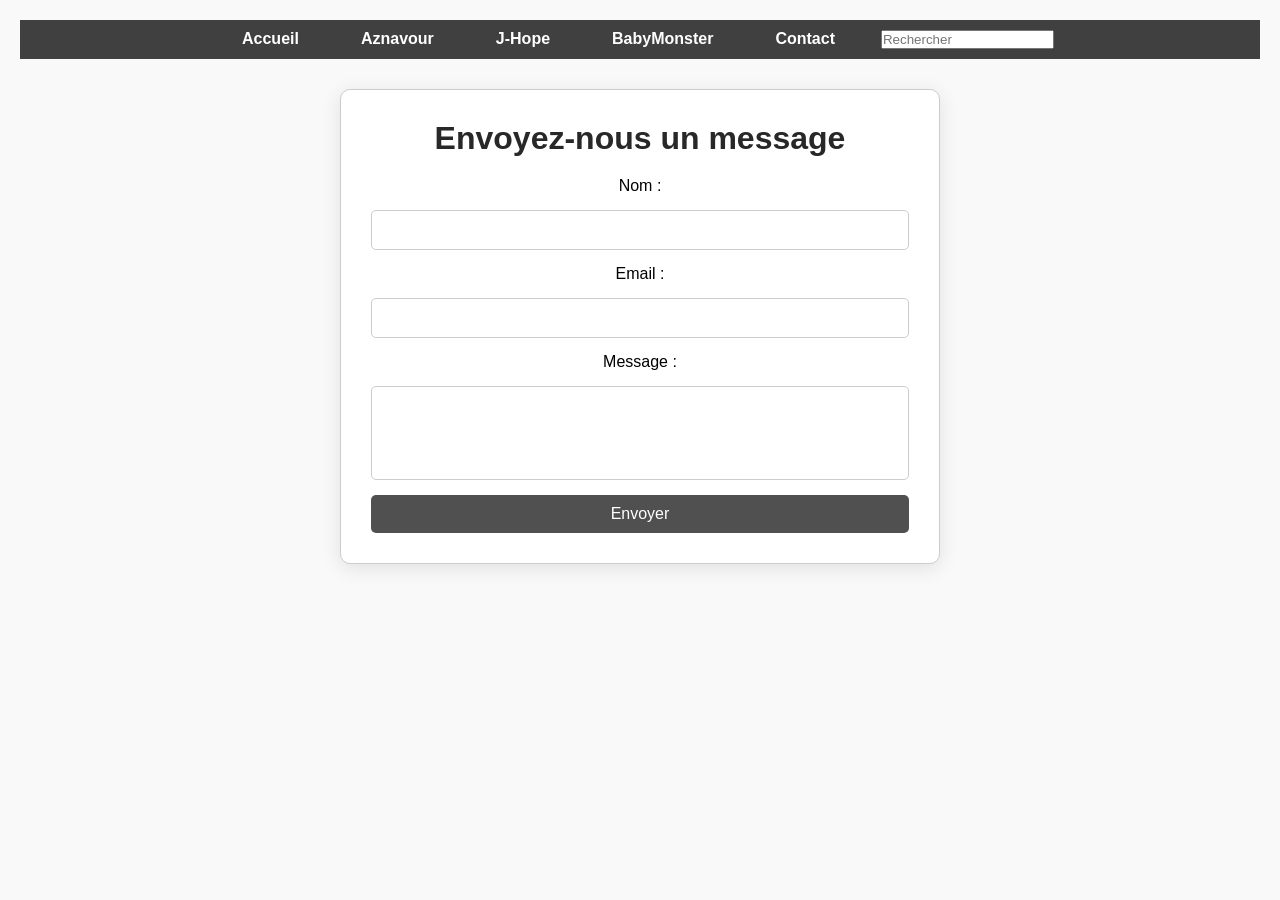
==== contact.html @ d95e921f "envoi feuille contact et mise lien entre pages" ====
<!DOCTYPE html>
<html lang="en">
  <head>
    <meta charset="UTF-8" />
    <meta name="viewport" content="width=device-width, initial-scale=1.0" />
    <title>Document</title>
    <link rel="stylesheet" href="./contact.css" />
  </head>
  <body>
    <header>
      <!-- Barre de navigation -->
      <nav class="navbar">
        <ul>
          <li><a href="./index.html">Accueil</a></li>
          <li><a href="./fansite1.html">Aznavour</a></li>
          <li><a href="./fansite2.html">J-Hope</a></li>
          <li><a href="./fansite3.html">BabyMonster</a></li>
          <li><a href="./contact.html">Contact</a></li>
          <li><input type="search" placeholder="Rechercher" /></li>
        </ul>
      </nav>
    </header>
    <main>
      <!-- Formulaire de contact -->
      <section id="contact" class="contact-section">
        <h2>Envoyez-nous un message</h2>
        <form action="#" method="POST" class="contact-form">
          <label for="nom">Nom :</label>
          <input type="text" id="nom" name="nom" required />

          <label for="email">Email :</label>
          <input type="email" id="email" name="email" required />

          <label for="message">Message :</label>
          <textarea id="message" name="message" rows="4" required></textarea>

          <button type="submit">Envoyer</button>
        </form>
      </section>
    </main>
  </body>
</html>
---- contact.css ----
* {
  margin: 0;
  padding: 0;
  box-sizing: border-box;
  font-family: Arial, Helvetica, sans-serif;
}

body {
  background-color: #f9f9f9; /* Fond sobre */
  text-align: center;
  padding: 20px;
}

/* En-tête */
.main-header {
  background-color: #282828; /* Couleur sombre pour l'en-tête */
  color: white;
  padding: 20px 0;
}

.main-header h1 {
  font-size: 2.5rem;
  font-weight: 700;
}

/* Navbar */
.navbar {
  background-color: #404040; /* Couleur sobre pour la barre de navigation */
  padding: 10px 0;
}

.navbar ul {
  list-style: none;
  display: flex;
  justify-content: center;
}

.navbar li {
  margin: 0 15px;
}

.navbar a {
  text-decoration: none;
  color: white; /* Couleur des liens */
  font-weight: bold;
  padding: 8px 16px;
  transition: background-color 0.3s;
  border-radius: 5px;
}

.navbar a:hover {
  background-color: #505050; /* Couleur de survol */
}

/* Section de contact */
.contact-section {
  background-color: #ffffff; /* Fond blanc pour le formulaire */
  border: 1px solid #ccc; /* Bordure légère */
  border-radius: 10px;
  padding: 30px;
  margin: 30px auto;
  max-width: 600px;
  box-shadow: 0 4px 20px rgba(0, 0, 0, 0.1);
}

.contact-section h2 {
  font-size: 2rem;
  color: #282828; /* Couleur sombre pour le titre */
  margin-bottom: 20px;
}

.contact-form {
  display: flex;
  flex-direction: column;
  gap: 15px;
}
.contact-form textarea {
  resize: none; /* Empêche le redimensionnement */
}

.contact-form input,
.contact-form textarea {
  padding: 10px;
  border: 1px solid #ccc; /* Bordure grise */
  border-radius: 5px;
  font-size: 1rem;
  color: #333;
}

.contact-form button {
  background-color: #505050; /* Couleur du bouton */
  color: white;
  border: none;
  padding: 10px;
  border-radius: 5px;
  font-size: 1rem;
  cursor: pointer;
  transition: background-color 0.3s;
}

.contact-form button:hover {
  background-color: #c3bdbd; /* Couleur de survol du bouton */
  color: black;
}

/* Pied de page */
footer {
  background-color: #282828; /* Couleur sombre pour le pied de page */
  color: white;
  padding: 10px auto;
  margin-top: 30px;
}

footer p {
  margin: 0;
}
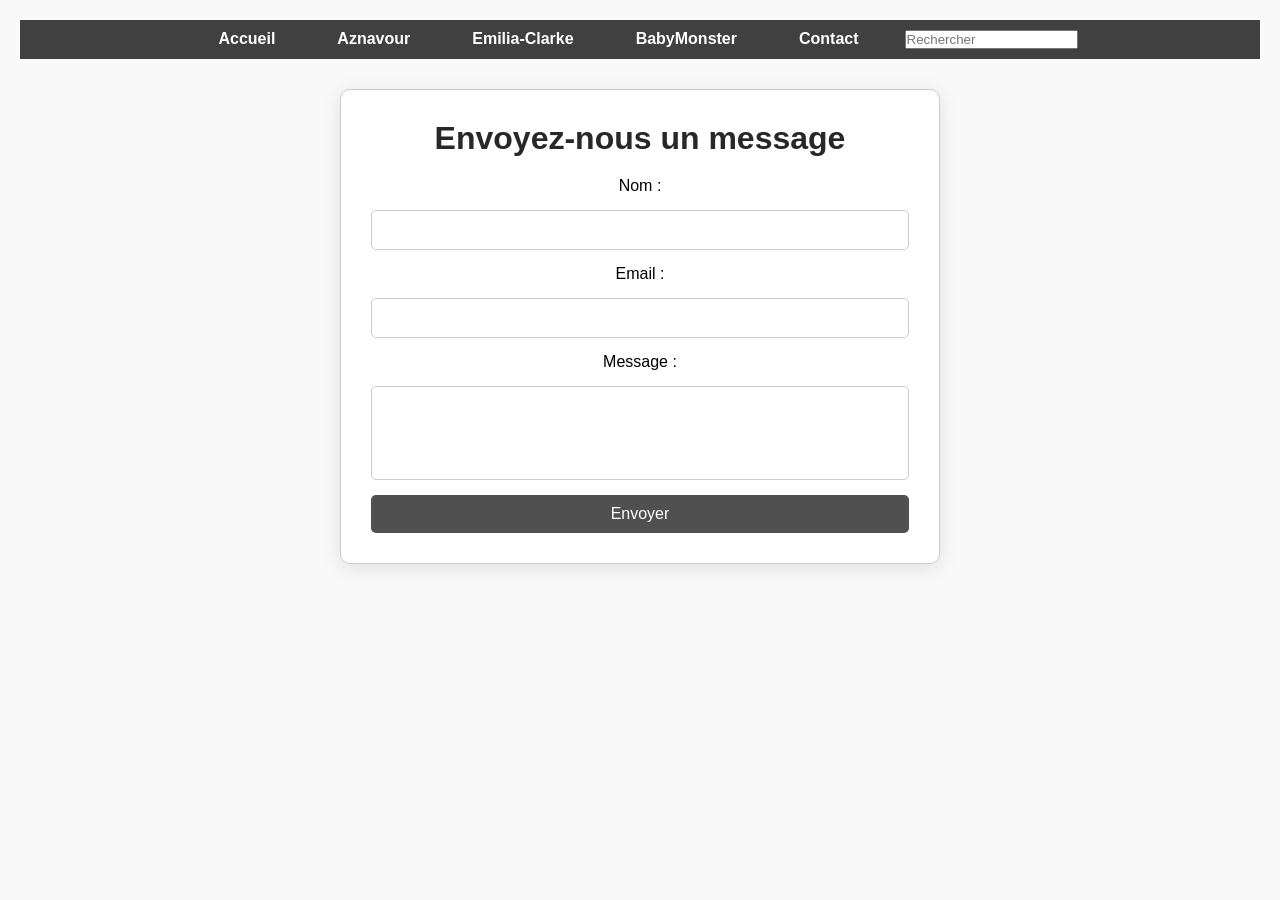
==== commit 1f246546: "modification page contact" ====
--- a/contact.html
+++ b/contact.html
@@ -13,7 +13,7 @@
         <ul>
           <li><a href="./index.html">Accueil</a></li>
           <li><a href="./fansite1.html">Aznavour</a></li>
-          <li><a href="./fansite2.html">J-Hope</a></li>
+          <li><a href="./fansit2.html">Emilia-Clarke</a></li>
           <li><a href="./fansite3.html">BabyMonster</a></li>
           <li><a href="./contact.html">Contact</a></li>
           <li><input type="search" placeholder="Rechercher" /></li>
--- a/contact.css
+++ b/contact.css
@@ -4,6 +4,8 @@
   box-sizing: border-box;
   font-family: Arial, Helvetica, sans-serif;
 }
+
+
 
 body {
   background-color: #f9f9f9; /* Fond sobre */
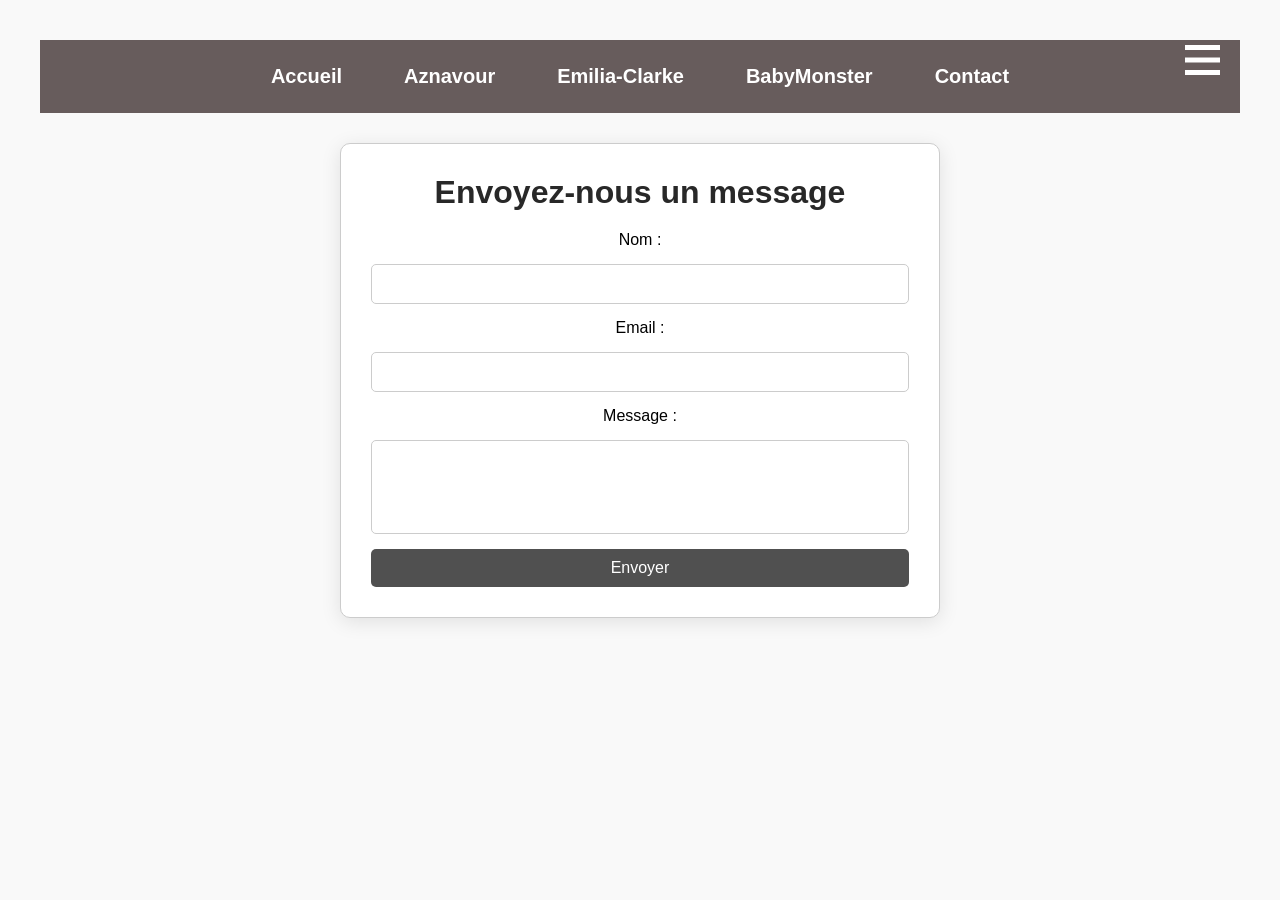
==== commit 7b93125b: "menu burger index contact fansite3" ====
--- a/contact.html
+++ b/contact.html
@@ -10,14 +10,20 @@
     <header>
       <!-- Barre de navigation -->
       <nav class="navbar">
-        <ul>
-          <li><a href="./index.html">Accueil</a></li>
-          <li><a href="./fansite1.html">Aznavour</a></li>
-          <li><a href="./fansit2.html">Emilia-Clarke</a></li>
-          <li><a href="./fansite3.html">BabyMonster</a></li>
-          <li><a href="./contact.html">Contact</a></li>
-          <li><input type="search" placeholder="Rechercher" /></li>
-        </ul>
+        <div class="nav-links">
+          <ul>
+            <li><a href="./index.html">Accueil</a></li>
+            <li><a href="./fansite1.html">Aznavour</a></li>
+            <li><a href="./fansit2.html">Emilia-Clarke</a></li>
+            <li><a href="./fansite3.html">BabyMonster</a></li>
+            <li><a href="./contact.html">Contact</a></li>
+          </ul>
+        </div>
+        <img
+          src="./img_fansite3/menubuger/menu-btn.png"
+          alt="menu-hamburger"
+          class="menu-hamburger"
+        />
       </nav>
     </header>
     <main>
@@ -39,4 +45,12 @@
       </section>
     </main>
   </body>
+  <script>
+    const menuHamburger = document.querySelector(".menu-hamburger");
+    const navLinks = document.querySelector(".nav-links");
+
+    menuHamburger.addEventListener("click", () => {
+      navLinks.classList.toggle("mobile-menu");
+    });
+  </script>
 </html>
--- a/contact.css
+++ b/contact.css
@@ -3,9 +3,9 @@
   padding: 0;
   box-sizing: border-box;
   font-family: Arial, Helvetica, sans-serif;
+  list-style: none;
+  text-decoration: none;
 }
-
-
 
 body {
   background-color: #f9f9f9; /* Fond sobre */
@@ -15,7 +15,7 @@
 
 /* En-tête */
 .main-header {
-  background-color: #282828; /* Couleur sombre pour l'en-tête */
+  background-color: #807979; /* Couleur sombre pour l'en-tête */
   color: white;
   padding: 20px 0;
 }
@@ -27,31 +27,35 @@
 
 /* Navbar */
 .navbar {
-  background-color: #404040; /* Couleur sobre pour la barre de navigation */
+  background-color: #675c5c; /* Couleur sobre pour la barre de navigation */
   padding: 10px 0;
+  margin: 20px;
 }
-
+.navbar .menu-hamburger {
+  display: flex;
+  position: absolute;
+  top: 45px;
+  right: 60px;
+  width: 35px;
+}
 .navbar ul {
-  list-style: none;
   display: flex;
   justify-content: center;
+  align-items: center;
+  font-size: 20px;
 }
-
 .navbar li {
-  margin: 0 15px;
+  margin: 15px 15px; /*espace les li*/
 }
-
 .navbar a {
-  text-decoration: none;
-  color: white; /* Couleur des liens */
-  font-weight: bold;
+  color: white;
+  font-weight: bold; /*en gras*/
   padding: 8px 16px;
-  transition: background-color 0.3s;
-  border-radius: 5px;
+  /* transition: background-color: 0.3s; */
 }
 
 .navbar a:hover {
-  background-color: #505050; /* Couleur de survol */
+  background-color: #b8abab; /* Couleur de survol */
 }
 
 /* Section de contact */
@@ -116,3 +120,44 @@
 footer p {
   margin: 0;
 }
+
+/* *******************MEDIA QUERIES************************* */
+@media screen and (max-width: 768px) {
+  .navbar {
+    padding: 0;
+    display: block;
+  }
+  .nav-links {
+    display: none; /*cacher le menu par défaut*/
+  }
+  .navbar .menu-hamburger {
+    display: block;
+    cursor: pointer;
+  }
+  /*couleur du png en gris*/
+  .menu-hamburger {
+    filter: invert(20%) sepia(0%) saturate(0%) hue-rotate(0deg) brightness(85%)
+      contrast(90%);
+  }
+
+  .nav-links.mobile-menu {
+    display: flex;
+    position: absolute;
+    top: 0;
+    left: 0;
+    background-color: rgba(108, 104, 108, 0.884);
+    backdrop-filter: blur(200px);
+    justify-content: center;
+    align-items: center;
+    flex-direction: column;
+  }
+  .nav-links ul {
+    flex-direction: column;
+    justify-content: center;
+    align-items: center;
+  }
+  .nav-links ul li {
+    margin: 25px 0;
+    font-size: 1.2rem;
+  }
+}
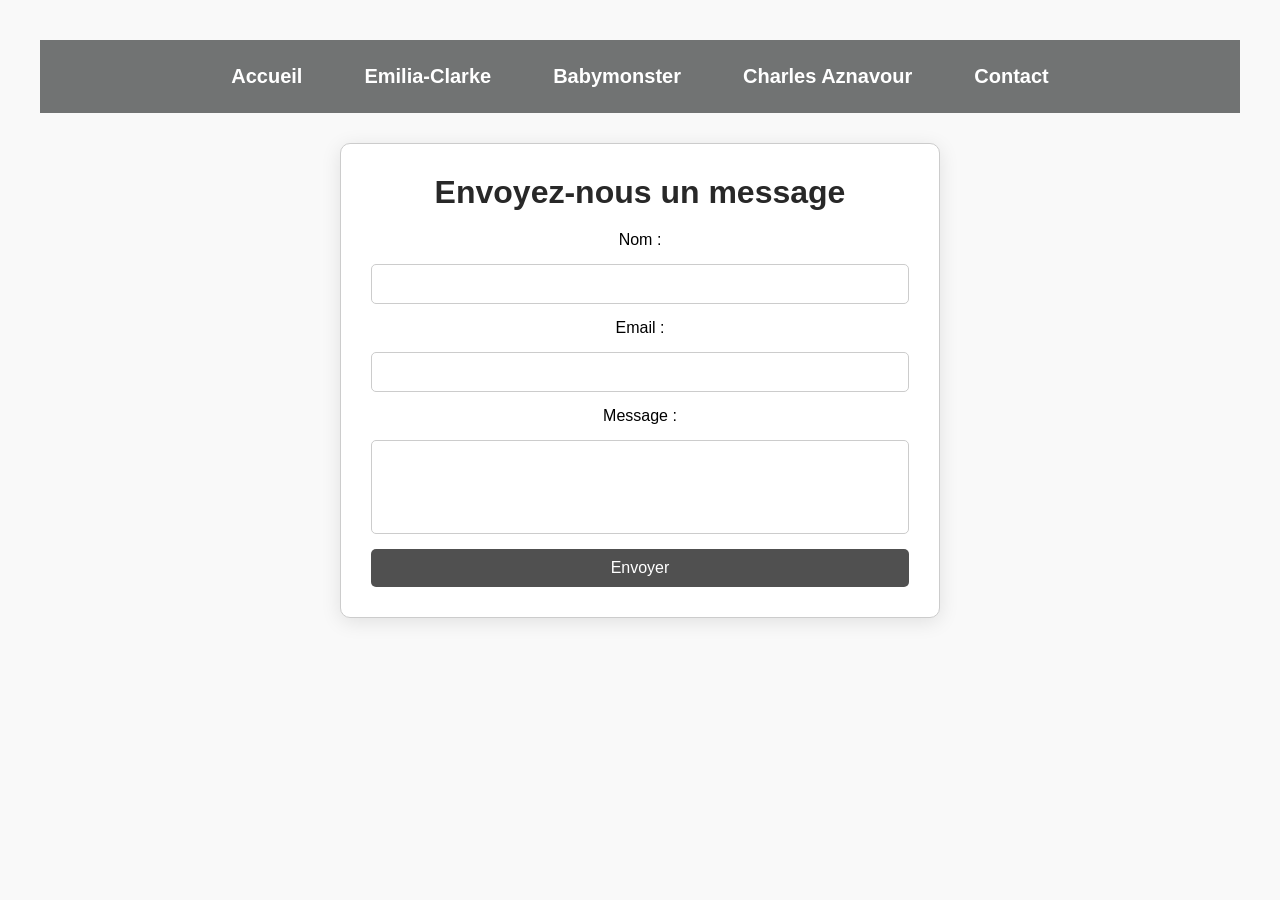
==== commit d7022c98: "menu burger sur page contact" ====
--- a/contact.html
+++ b/contact.html
@@ -8,15 +8,25 @@
   </head>
   <body>
     <header>
-      <!-- Barre de navigation -->
+      <!-- Menu de navigation du site -->
       <nav class="navbar">
         <div class="nav-links">
           <ul>
-            <li><a href="./index.html">Accueil</a></li>
-            <li><a href="./fansite1.html">Aznavour</a></li>
-            <li><a href="./fansit2.html">Emilia-Clarke</a></li>
-            <li><a href="./fansite3.html">BabyMonster</a></li>
-            <li><a href="./contact.html">Contact</a></li>
+            <li>
+              <a href="./index.html"><strong>Accueil</strong></a>
+            </li>
+            <li>
+              <a href="./fansit2.html"><strong>Emilia-Clarke</strong></a>
+            </li>
+            <li>
+              <a href="./fansite3.html"><strong>Babymonster</strong></a>
+            </li>
+            <li>
+              <a href="./fansite1.html"><strong>Charles Aznavour</strong></a>
+            </li>
+            <li>
+              <a href="./contact.html"><strong>Contact</strong></a>
+            </li>
           </ul>
         </div>
         <img
--- a/contact.css
+++ b/contact.css
@@ -27,17 +27,19 @@
 
 /* Navbar */
 .navbar {
-  background-color: #675c5c; /* Couleur sobre pour la barre de navigation */
+  margin: 20px;
+  background-color: #666969eb;
   padding: 10px 0;
-  margin: 20px;
 }
 .navbar .menu-hamburger {
   display: flex;
   position: absolute;
-  top: 45px;
-  right: 60px;
+  top: 35px;
+  right: 35px;
   width: 35px;
+  display: none;
 }
+
 .navbar ul {
   display: flex;
   justify-content: center;
@@ -51,11 +53,6 @@
   color: white;
   font-weight: bold; /*en gras*/
   padding: 8px 16px;
-  /* transition: background-color: 0.3s; */
-}
-
-.navbar a:hover {
-  background-color: #b8abab; /* Couleur de survol */
 }
 
 /* Section de contact */
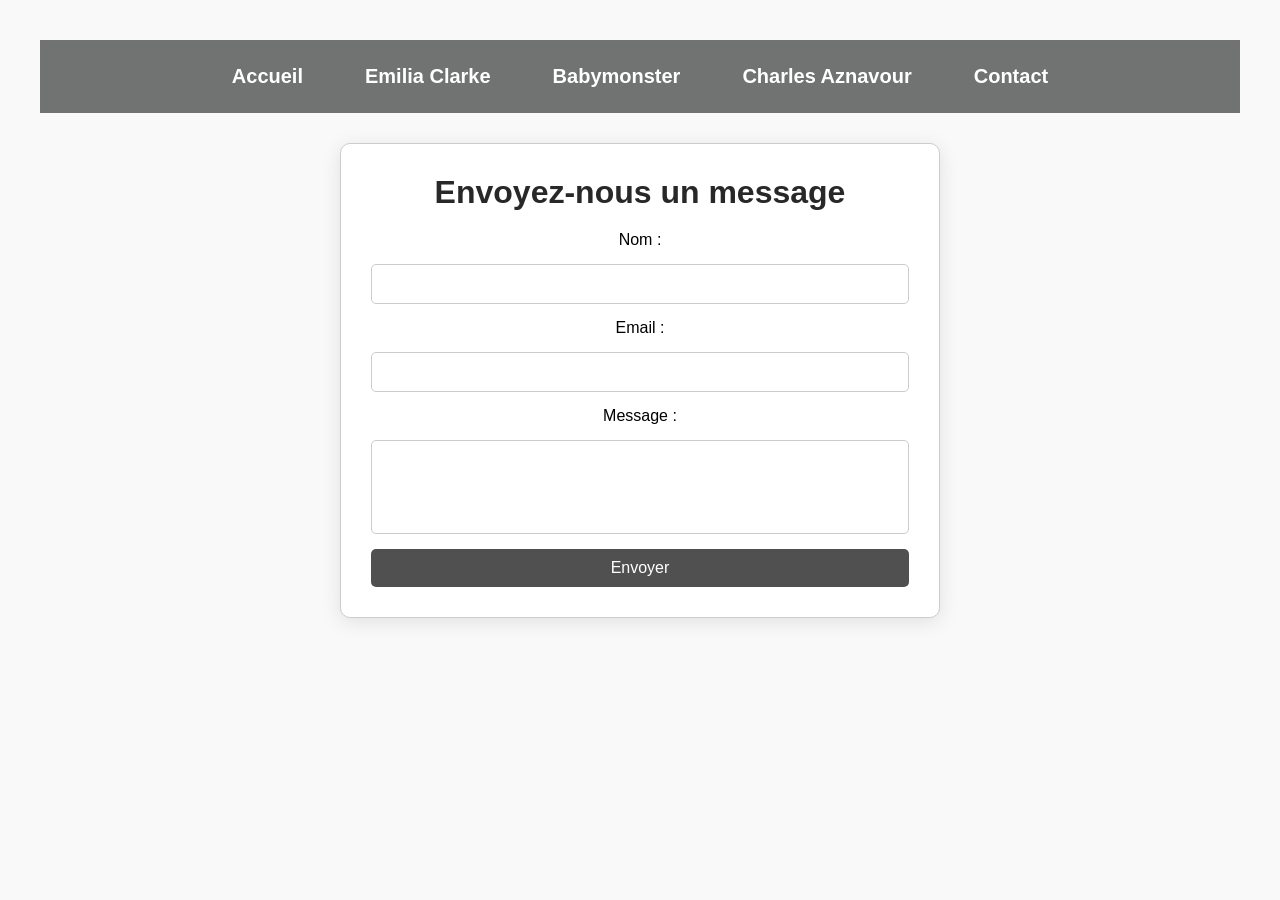
==== commit abccc797: "enleve tiret entre emilie et clarke ttes les nav" ====
--- a/contact.html
+++ b/contact.html
@@ -16,7 +16,7 @@
               <a href="./index.html"><strong>Accueil</strong></a>
             </li>
             <li>
-              <a href="./fansit2.html"><strong>Emilia-Clarke</strong></a>
+              <a href="./fansit2.html"><strong>Emilia Clarke</strong></a>
             </li>
             <li>
               <a href="./fansite3.html"><strong>Babymonster</strong></a>
--- a/contact.css
+++ b/contact.css
@@ -38,6 +38,10 @@
   right: 35px;
   width: 35px;
   display: none;
+}
+.menu-hamburger {
+  filter: brightness(0) saturate(100%);
+  cursor: pointer;
 }
 
 .navbar ul {
@@ -122,32 +126,40 @@
 @media screen and (max-width: 768px) {
   .navbar {
     padding: 0;
+    
+  }
+  .navbar .menu-hamburger {
     display: block;
   }
   .nav-links {
-    display: none; /*cacher le menu par défaut*/
-  }
-  .navbar .menu-hamburger {
-    display: block;
-    cursor: pointer;
-  }
-  /*couleur du png en gris*/
-  .menu-hamburger {
-    filter: invert(20%) sepia(0%) saturate(0%) hue-rotate(0deg) brightness(85%)
-      contrast(90%);
-  }
-
-  .nav-links.mobile-menu {
+    /* display: none; cacher le menu par défaut */
     display: flex;
+    justify-content: center;
+    align-items: center;
     position: absolute;
     top: 0;
     left: 0;
-    background-color: rgba(108, 104, 108, 0.884);
-    backdrop-filter: blur(200px);
-    justify-content: center;
-    align-items: center;
-    flex-direction: column;
+    background-color: rgba(255, 255, 255, 0.20);
+    backdrop-filter: blur(7px);
+    width: 100%;
+    height: 100vh;
+    margin-left: -100%;
+    transition: all 0.5s ease;
+
+
+
   }
+  .nav-links a {
+    color: black;
+  }
+  
+  .navbar .menu-hamburger {
+    display: block;
+  }
+  .mobile-menu {
+    margin-left: 0;
+  }
+ 
   .nav-links ul {
     flex-direction: column;
     justify-content: center;
